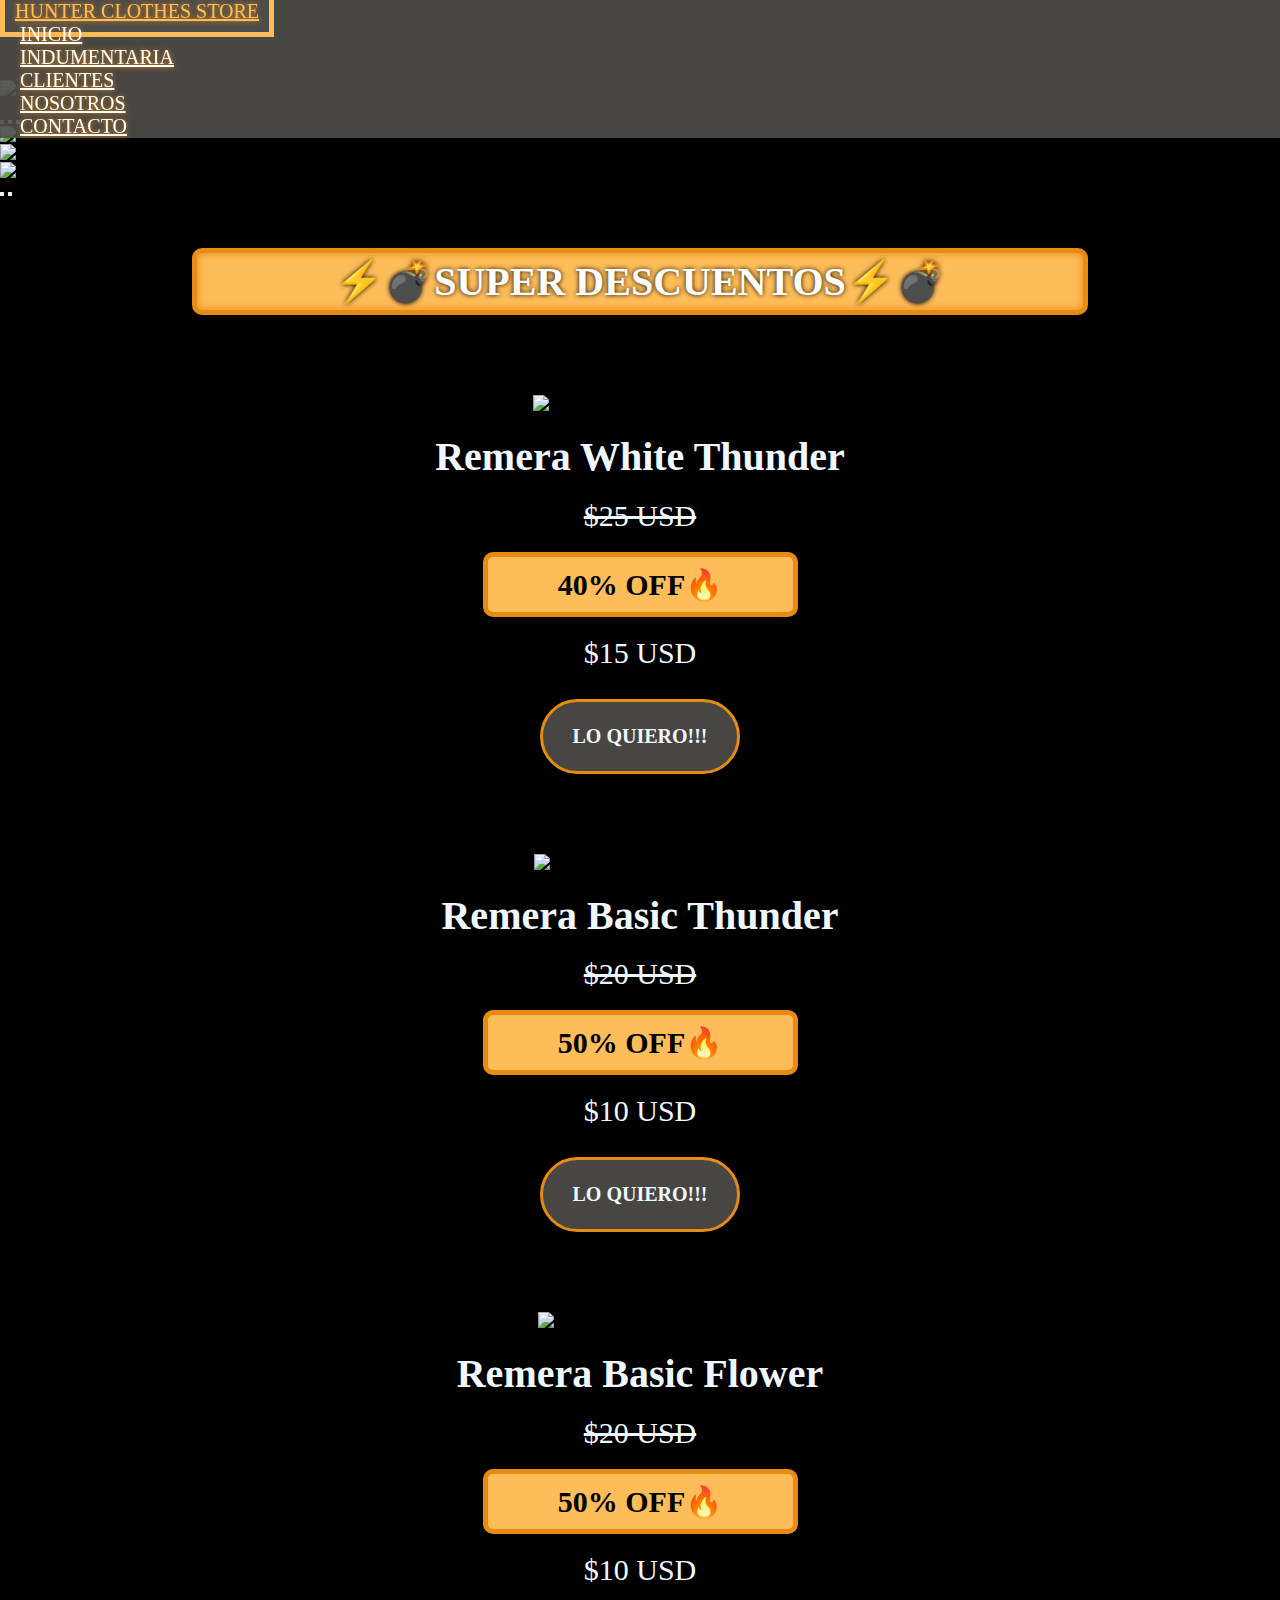
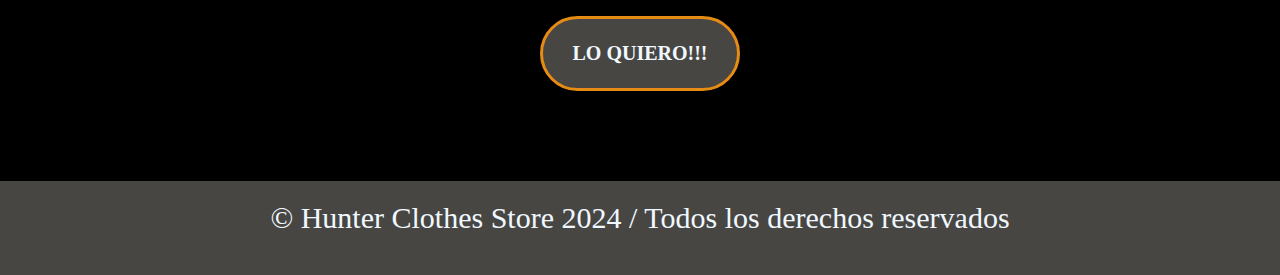
==== index.html @ fd8de8c1 "Se aplican mediaqueries y estilos finales para el index.html" ====
<!DOCTYPE html>
<html lang="es">
<head>
    <meta charset="UTF-8">
    <meta name="viewport" content="width=device-width, initial-scale=1.0">
    <title>Hunter Clothes Store</title>
    <link rel="stylesheet" href="https://cdnjs.cloudflare.com/ajax/libs/font-awesome/6.5.1/css/all.min.css" integrity="sha512-DTOQO9RWCH3ppGqcWaEA1BIZOC6xxalwEsw9c2QQeAIftl+Vegovlnee1c9QX4TctnWMn13TZye+giMm8e2LwA==" crossorigin="anonymous" referrerpolicy="no-referrer" />
    <!-- Bootstrap Start-->
    <link
    href="https://cdn.jsdelivr.net/npm/bootstrap@5.1.3/dist/css/bootstrap.min.css"
    rel="stylesheet"
    integrity="sha384-1BmE4kWBq78iYhFldvKuhfTAU6auU8tT94WrHftjDbrCEXSU1oBoqyl2QvZ6jIW3"
    crossorigin="anonymous"
    />
    <!-- Bootstrap End -->
    <link rel="stylesheet" href="./estilos/estilos.css">
</head>
<link rel="shortcut icon" href="./imagenes/Icono-logo/HC LOGO PAG.ico" type="image/x-icon">
</head>
<body>
    <!-- NavBar -->
    <nav class="navbar navbar-expand-sm  navbar-dark">
        <div class="container-fluid">
        <a class="navbar-brand" href="./index.html">HUNTER CLOTHES STORE</a>
        <button class="navbar-toggler" type="button" data-bs-toggle="collapse" data-bs-target="#collapsibleNavbar">
            <span class="navbar-toggler-icon"></span>
        </button>
        <div class="collapse navbar-collapse" id="collapsibleNavbar">
            <ul class="navbar-nav">
            <li class="nav-item">
                <a class="nav-link" href="./index.html">INICIO</a>
            </li>
            <li class="nav-item">
                <a class="nav-link" href="./pages/indumentaria.html">INDUMENTARIA</a>
            </li>
            <li class="nav-item">
                <a class="nav-link" href="./pages/clientes.html">CLIENTES</a>
            </li>
            <li class="nav-item">
                <a class="nav-link" href="./pages/nosotros.html">NOSOTROS</a>
            </li>
            <li class="nav-item">
                <a class="nav-link" href="#">CONTACTO</a>
            </li>
            </ul>
        </div>
        </div>
    </nav>
    <div class="p-5">
        <div class="sale">
            <img src="./imagenes/indumentaria/SÚPER SALE 3.0.png" alt="Oferta">
        </div>
    </div>
    <!-- Carousel -->
    <div id="demo" class="carousel slide" data-bs-ride="carousel">
    <!-- Indicators/dots -->
    <div class="carousel-indicators">
        <button
        type="button"
        data-bs-target="#demo"
        data-bs-slide-to="0"
        class="active"
        ></button>
        <button
        type="button"
        data-bs-target="#demo"
        data-bs-slide-to="1"
        ></button>
        <button
        type="button"
        data-bs-target="#demo"
        data-bs-slide-to="2"
        ></button>
    </div>
    <!-- The slideshow/carousel -->
    <div class="carousel-inner">
        <div class="carousel-item active">
        <img
            src="./imagenes/indumentaria/NEW IN.png"
            alt="Los Angeles"
            class="d-block w-100"
        />
        </div>
        <div class="carousel-item">
        <img
            src="./imagenes/indumentaria/SALE TRAJES.png"
            alt="Chicago"
            class="d-block w-100"
        />
        </div>
        <div class="carousel-item">
        <img
            src="./imagenes/indumentaria/SALE CAMISAS.png"
            alt="New York"
            class="d-block w-100"
        />
        </div>
    </div>
    <!-- Left and right controls/icons -->
    <button
        class="carousel-control-prev"
        type="button"
        data-bs-target="#demo"
        data-bs-slide="prev"
    >
        <span class="carousel-control-prev-icon"></span>
    </button>
    <button
        class="carousel-control-next"
        type="button"
        data-bs-target="#demo"
        data-bs-slide="next"
    >
        <span class="carousel-control-next-icon"></span>
    </button>
    </div>
<!-- Main -->
<h2>⚡💣SUPER DESCUENTOS⚡💣</h2>
    <main>
        <div class="container-items">
            <div class="item">
                <img src="./imagenes/indumentaria/Remera 1.png"alt="producto remera white thunder"/>
            <div class="info-product">
                <h3>Remera White Thunder</h3>
                <p class="old-price">$25 USD</p>
                <h4>40% OFF🔥</h4><p class="price">$15 USD</p>
            <div class="button">
                <button>Lo Quiero!!!</button>
            </div>
            </div>
        </div>
        <div class="container-items">
        <div class="item">
            <img src="./imagenes/indumentaria/Remera 2.png"alt="producto remera basic thunder"/>
        <div class="info-product">
            <h3>Remera Basic Thunder</h3>
            <p class="old-price">$20 USD</p>
            <h4>50% OFF🔥</h4><p class="price">$10 USD</p>
        <div class="button">
            <button>Lo Quiero!!!</button>
        </div>
        </div>
    </div>
    <div class="container-items">
        <div class="item">
            <img src="./imagenes/indumentaria/Remera 3.png"alt="producto remera basic flower"/>
        <div class="info-product">
            <h3>Remera Basic Flower</h3>
            <p class="old-price">$20 USD</p>
            <h4>50% OFF🔥</h4><p class="price">$10 USD</p>
        <div class="button">
            <button>Lo Quiero!!!</button>
        </div>
        </div>
    </div>
    </main>
    <!-- Main End -->
    <!-- Footer Start -->
    <footer>
    <p> © Hunter Clothes Store 2024 / Todos los derechos reservados</p>
    <div class="redes">
        <a href="https://www.instagram.com/">
            <i class="fa-brands fa-instagram"></i>
        </a>
        <a href="https://www.facebook.com/">
            <i class="fa-brands fa-square-facebook"></i>
        </a>
        <a href="https://twitter.com/">
            <i class="fa-brands fa-square-x-twitter"></i>
        </a>
    </div>
    </footer>
    <!-- Footer End -->
    <!-- JS -->
    <script
    src="https://cdn.jsdelivr.net/npm/@popperjs/core@2.10.2/dist/umd/popper.min.js"
    integrity="sha384-7+zCNj/IqJ95wo16oMtfsKbZ9ccEh31eOz1HGyDuCQ6wgnyJNSYdrPa03rtR1zdB"
    crossorigin="anonymous"
    ></script>
    <script
    src="https://cdn.jsdelivr.net/npm/bootstrap@5.1.3/dist/js/bootstrap.min.js"
    integrity="sha384-QJHtvGhmr9XOIpI6YVutG+2QOK9T+ZnN4kzFN1RtK3zEFEIsxhlmWl5/YESvpZ13"
    crossorigin="anonymous"
    ></script>
</body>
</html>
---- estilos/estilos.css ----
@import url("https://fonts.googleapis.com/css2?family=PT+Serif:ital,wght@1,700&display=swap");
* {
  margin: 0;
  padding: 0;
  box-sizing: border-box;
  font-family: serif;
}

body {
  background-color: black;
}

.navbar {
  width: 100%;
  background-color: hsla(36, 3%, 30%, 0.911);
  z-index: 1;
  position: fixed;
}
.navbar .nav-link {
  font-size: 20px;
  color: white;
  text-shadow: 0 0 5px #e68b14;
  margin: 20px;
}
.navbar .nav-link:hover {
  color: #FFD194;
}
.navbar .navbar-brand {
  padding: 10px;
  border: 5px solid #FFBD59;
  background-color: hsla(36, 3%, 30%, 0.911);
}
.navbar .navbar-brand, .navbar .a {
  font-size: 20px;
  text-shadow: 0 0 5px #e68b14;
  color: #FFBD59;
}
.navbar .navbar-brand:hover {
  color: #FFBD59;
}
.navbar .container-fluid button {
  color: #e68b14;
  background-color: #FFBD59;
  border: none;
}

.p-5 {
  width: 100%;
  background-color: black;
  margin-bottom: 10px;
}
.p-5 img {
  width: 100%;
  margin-top: 80px;
}

/* h1 */
.titulo h1 {
  width: 100%;
  font-size: 50px;
  text-align: center;
  color: #FFBD59;
  padding: 10px;
  margin-top: 20px;
}

/* Main */
main {
  width: 100%;
  overflow: hidden;
  padding: 10px;
}

h2 {
  width: 70%;
  display: block;
  margin: 50px auto;
  background-color: #FFBD59;
  font-size: 40px;
  color: white;
  text-shadow: 0 0 5px black;
  text-align: center;
  border-radius: 10px;
  border: 5px solid #e68b14;
  padding: 5px;
  box-shadow: inset 0 0 10px #e68b14;
}

.item {
  display: block;
  margin: 0 auto;
  text-align: center;
  margin-top: 20px;
  margin-bottom: 30px;
  width: 50%;
  border-radius: 50px;
  overflow: hidden;
}
.item img {
  width: 100%;
  transition: all 0.5s;
}

.conteiner-items:hover {
  box-shadow: 1px 1px 10px 1px #FFBD59;
}

.item:hover {
  box-shadow: 1px 1px 10px 1px #FFBD59;
}

.item:hover img {
  transform: scale(1.1);
}

.info-product h4 {
  background-color: #FFBD59;
  border: 5px solid #e68b14;
  font-size: 30px;
  width: 50%;
  padding: 10px;
  margin: 10px;
  text-align: center;
  border-radius: 10px;
  display: block;
  margin: 0 auto;
}
.info-product h3 {
  font-size: 40px;
  color: aliceblue;
  text-align: center;
  margin-top: 20px;
  border-radius: 1px;
}

p.old-price {
  background-color: hsl(0, 0%, 0%);
  font-size: 30px;
  text-align: center;
  color: aliceblue;
  padding: 3%;
  border-radius: 1px;
  text-decoration: line-through;
}

p.price {
  background-color: hsl(0, 0%, 0%);
  font-size: 30px;
  text-align: center;
  color: aliceblue;
  padding: 3%;
  border-radius: 1px;
}

.button {
  background-color: hsla(36, 3%, 30%, 0.911);
  border-radius: 10px;
  border-top-left-radius: 50px;
  border-top-right-radius: 50px;
  border-bottom-left-radius: 50px;
  border-bottom-right-radius: 50px;
  padding: 20px;
  width: 200px;
  display: block;
  margin: 0 auto;
  margin-top: 10px;
  margin-bottom: 50px;
  transition: all 0.5s;
  border: 3px solid #e68b14;
}
.button button {
  font-weight: bold;
  text-transform: uppercase;
  color: aliceblue;
  font-size: 20px;
  background: none;
  border-bottom: none;
  border-right: none;
  border-top: none;
  border-left: none;
  padding: 1px;
  margin: 2px;
}

.button:hover {
  transform: scale(1.2);
}

/*Footer*/
footer {
  width: 100%;
  background-color: hsla(36, 3%, 30%, 0.911);
  text-align: center;
  font-size: 30px;
  padding: 20px;
}
footer p {
  color: aliceblue;
  margin-bottom: 20px;
}

.redes a {
  color: #FFD194;
  text-decoration: none;
}

/* MEDIA QUERIES */
@media screen and (width < 600px) {
  footer {
    width: 100%;
  }
  h2 {
    width: 100%;
    font-size: 20px;
    text-align: center;
  }
  .p-5 img {
    width: 100%;
  }
  .item {
    width: 90%;
  }
  .h1 {
    width: 100%;
    font-size: 20px;
    text-align: center;
  }
}

/*# sourceMappingURL=estilos.css.map */
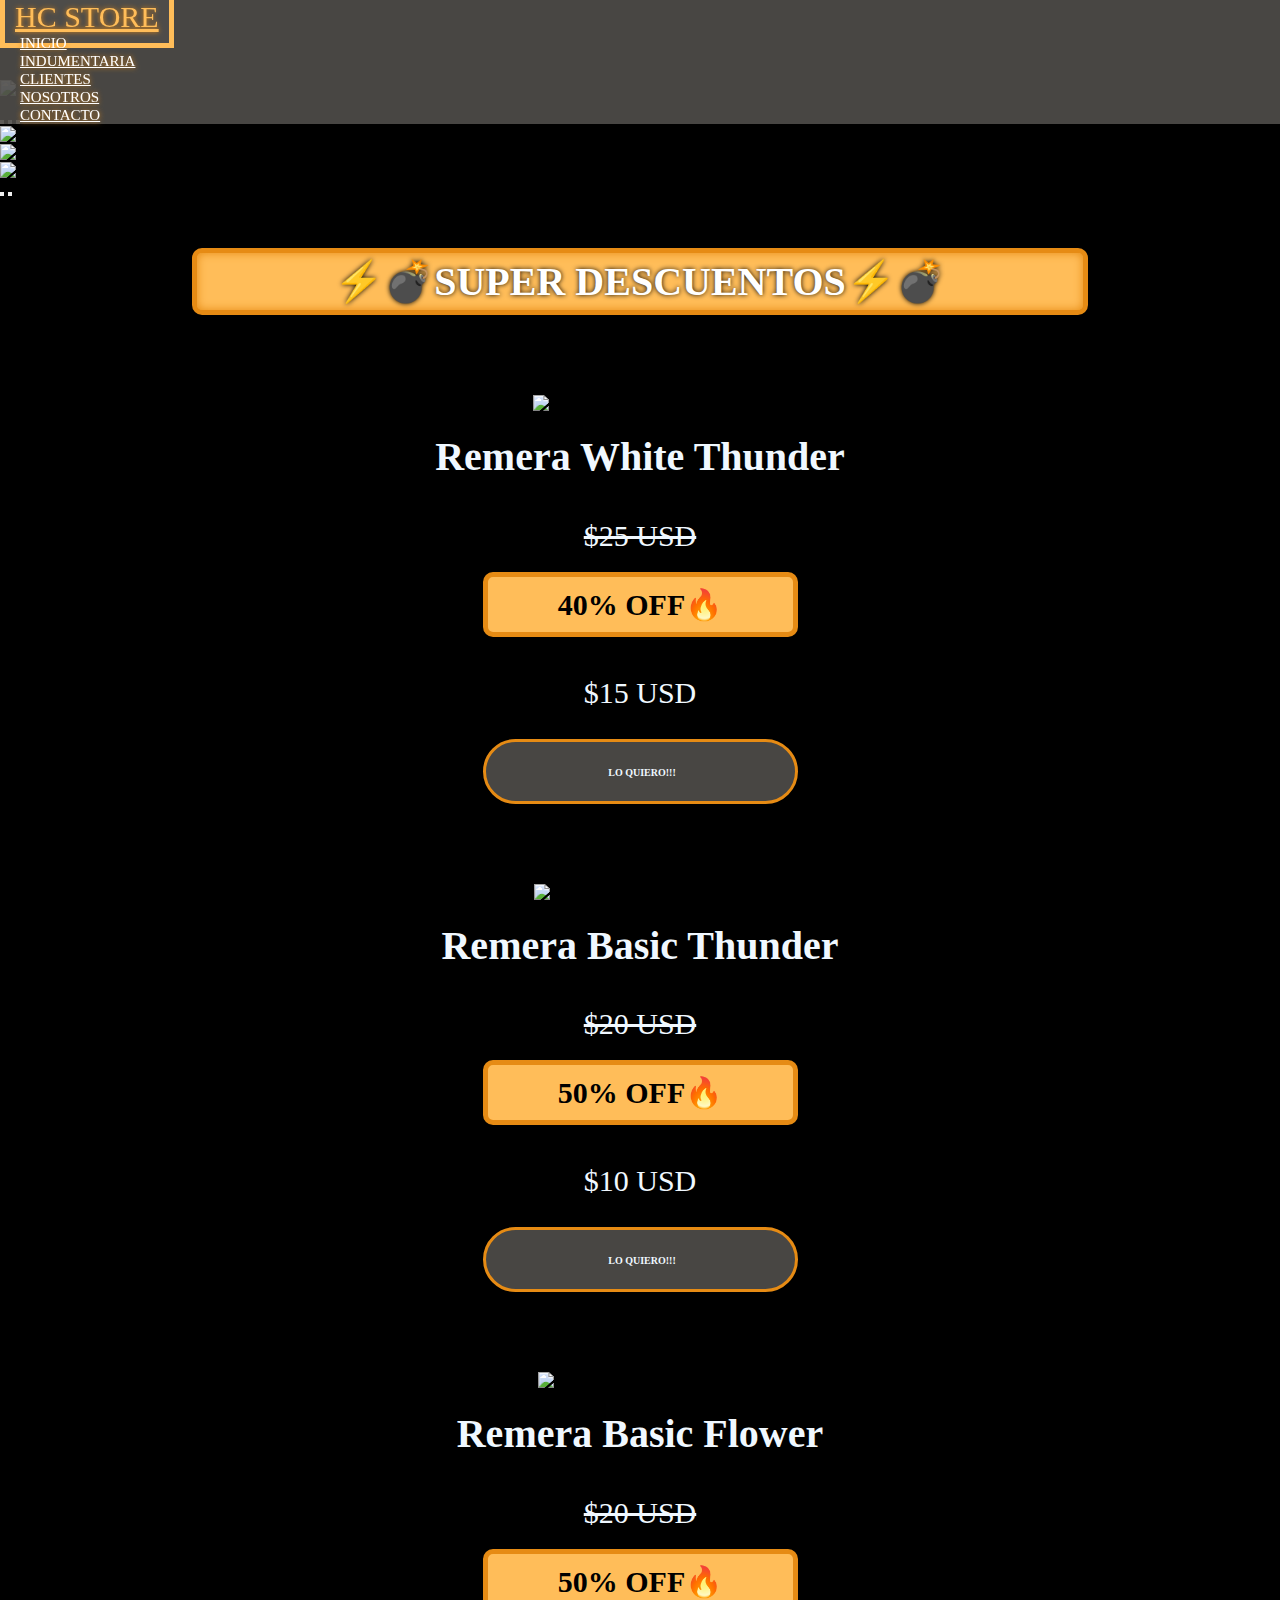
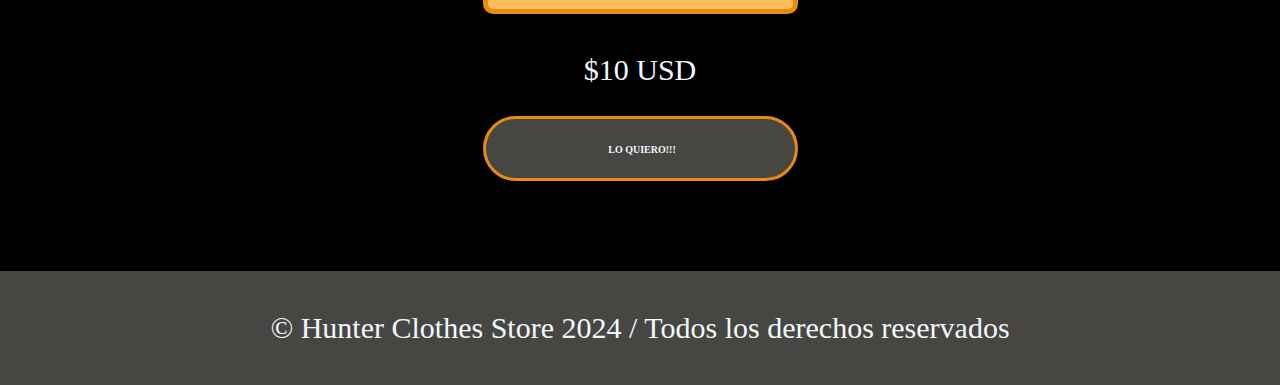
==== commit 57d82776: "Creacion de los archivos clientes.html y nosotros.html" ====
--- a/index.html
+++ b/index.html
@@ -14,14 +14,13 @@
     />
     <!-- Bootstrap End -->
     <link rel="stylesheet" href="./estilos/estilos.css">
-</head>
 <link rel="shortcut icon" href="./imagenes/Icono-logo/HC LOGO PAG.ico" type="image/x-icon">
 </head>
 <body>
     <!-- NavBar -->
     <nav class="navbar navbar-expand-sm  navbar-dark">
         <div class="container-fluid">
-        <a class="navbar-brand" href="./index.html">HUNTER CLOTHES STORE</a>
+        <a class="navbar-brand" href="./index.html">HC STORE</a>
         <button class="navbar-toggler" type="button" data-bs-toggle="collapse" data-bs-target="#collapsibleNavbar">
             <span class="navbar-toggler-icon"></span>
         </button>
--- a/estilos/estilos.css
+++ b/estilos/estilos.css
@@ -1,4 +1,7 @@
+@charset "UTF-8";
 @import url("https://fonts.googleapis.com/css2?family=PT+Serif:ital,wght@1,700&display=swap");
+/*Media queries*/
+/*Backgrouds*/
 * {
   margin: 0;
   padding: 0;
@@ -17,7 +20,7 @@
   position: fixed;
 }
 .navbar .nav-link {
-  font-size: 20px;
+  font-size: 15px;
   color: white;
   text-shadow: 0 0 5px #e68b14;
   margin: 20px;
@@ -31,7 +34,7 @@
   background-color: hsla(36, 3%, 30%, 0.911);
 }
 .navbar .navbar-brand, .navbar .a {
-  font-size: 20px;
+  font-size: 30px;
   text-shadow: 0 0 5px #e68b14;
   color: #FFBD59;
 }
@@ -160,7 +163,7 @@
   border-bottom-left-radius: 50px;
   border-bottom-right-radius: 50px;
   padding: 20px;
-  width: 200px;
+  width: 50%;
   display: block;
   margin: 0 auto;
   margin-top: 10px;
@@ -172,7 +175,7 @@
   font-weight: bold;
   text-transform: uppercase;
   color: aliceblue;
-  font-size: 20px;
+  font-size: 30px;
   background: none;
   border-bottom: none;
   border-right: none;
@@ -186,6 +189,88 @@
   transform: scale(1.2);
 }
 
+@media screen and (width > 300px) {
+  .button button {
+    width: 100%;
+    text-align: center;
+    font-size: 10px;
+  }
+}
+@media screen and (width > 300px) {
+  button {
+    margin-top: 10px;
+  }
+}
+/* Clientes */
+.intro {
+  text-align: center;
+  width: 100%;
+  padding: 20px;
+  color: aliceblue;
+  font-size: 40px;
+}
+
+.container {
+  background-color: hsla(36, 3%, 30%, 0.356);
+  margin-top: 10px;
+  margin-bottom: 20px;
+}
+
+.container img {
+  display: block;
+  margin: 0 auto;
+  width: fit-content;
+  height: 150px;
+  border: 5px solid #e68b14;
+}
+
+h3 {
+  display: block;
+  margin: 0 auto;
+  text-align: center;
+  font-size: 30px;
+  color: #FFBD59;
+  margin-bottom: 15px;
+}
+
+.container p {
+  color: aliceblue;
+  font-size: 20px;
+}
+
+p {
+  display: block;
+  margin: 0 auto;
+  text-align: center;
+  margin-top: 20px;
+}
+
+.p, span {
+  color: #FFBD59;
+}
+
+/* Media Queries Clientes.html */
+@media only screen and (max-width: 600px) {
+  .intro {
+    width: 100%;
+  }
+}
+@media only screen and (max-width: 600px) {
+  .container {
+    width: 100%;
+  }
+}
+@media only screen and (max-width: 1200px) {
+  .container {
+    width: 100%;
+  }
+}
+@media only screen and (max-width: 1200px) {
+  .container img {
+    width: 150px;
+    height: auto;
+  }
+}
 /*Footer*/
 footer {
   width: 100%;
@@ -226,5 +311,42 @@
     text-align: center;
   }
 }
+@media screen and (width > 1200px) {
+  footer {
+    width: 100%;
+  }
+}
+/*Mixin jumbotron*/
+.jumbotron-1 {
+  width: 100%;
+  height: 500px;
+  background-position: center;
+  background-size: cover;
+  background-image: url(../imagenes/tienda-ropa/Diseño\ sin\ título\ \(23\).png);
+}
+
+.jumbotron-2 {
+  width: 100%;
+  height: 500px;
+  background-position: center;
+  background-size: cover;
+  background-image: url(../imagenes/tienda-ropa/Diseño\ sin\ título\ \(3\).png);
+}
+
+.jumbotron-3 {
+  width: 100%;
+  height: 500px;
+  background-position: center;
+  background-size: cover;
+  background-image: url(../imagenes/tienda-ropa/Diseño\ sin\ título\ \(18\).png);
+}
+
+.jumbotron-4 {
+  width: 100%;
+  height: 500px;
+  background-position: center;
+  background-size: cover;
+  background-image: url(../imagenes/tienda-ropa/Contacto.png);
+}
 
 /*# sourceMappingURL=estilos.css.map */
